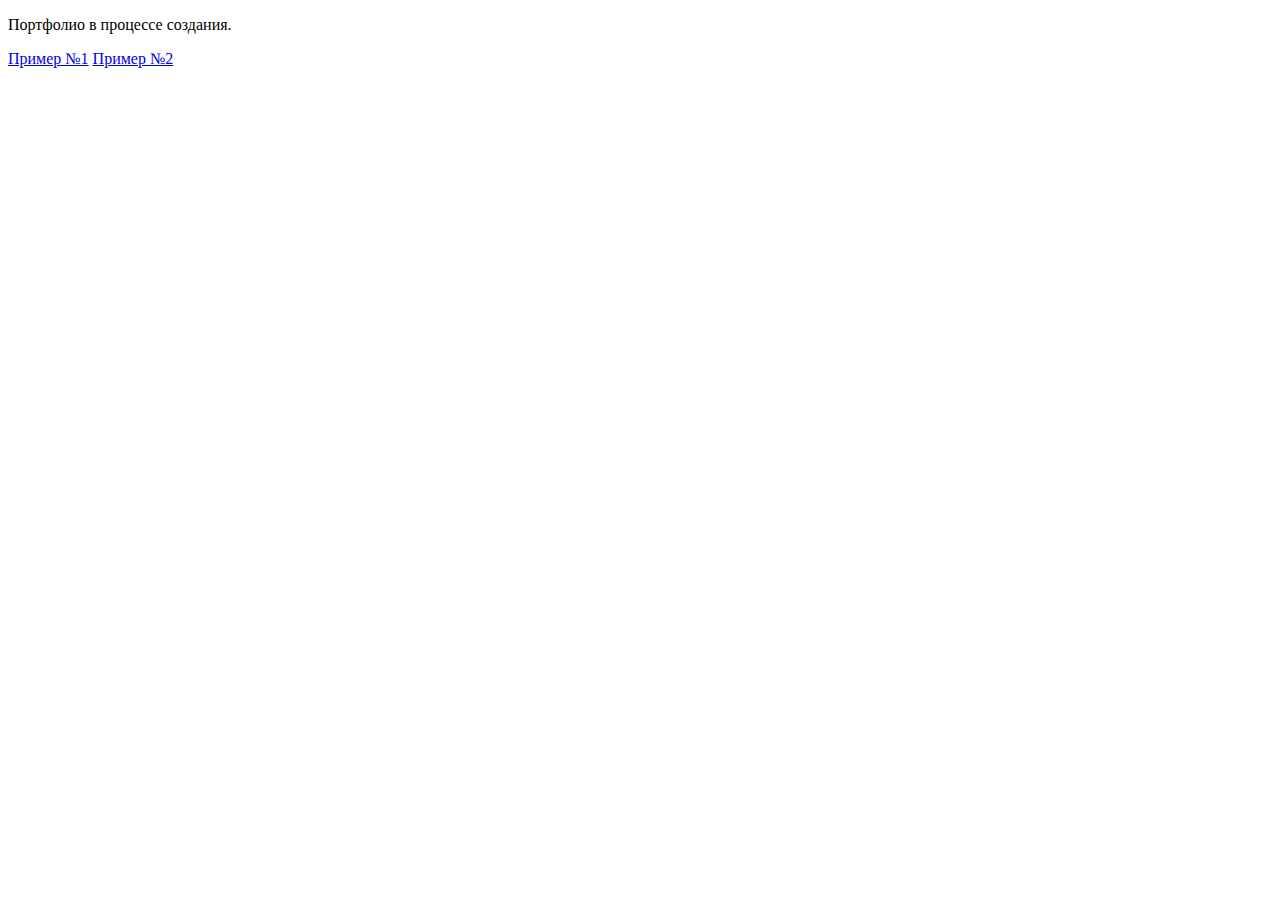
==== index.html @ 435fc552 "Update index.html" ====
<!DOCTYPE html>
<html>
<head>
  <title>
    Front page
  </title>
</head>
<body>
  <p>Портфолио в процессе создания.</p>
  <a href="https://elenaf.github.io/project_one/">Пример №1</a>
  <a href="https://elenaf.github.io/ceki-education/">Пример №2</a>
</body>
</html>
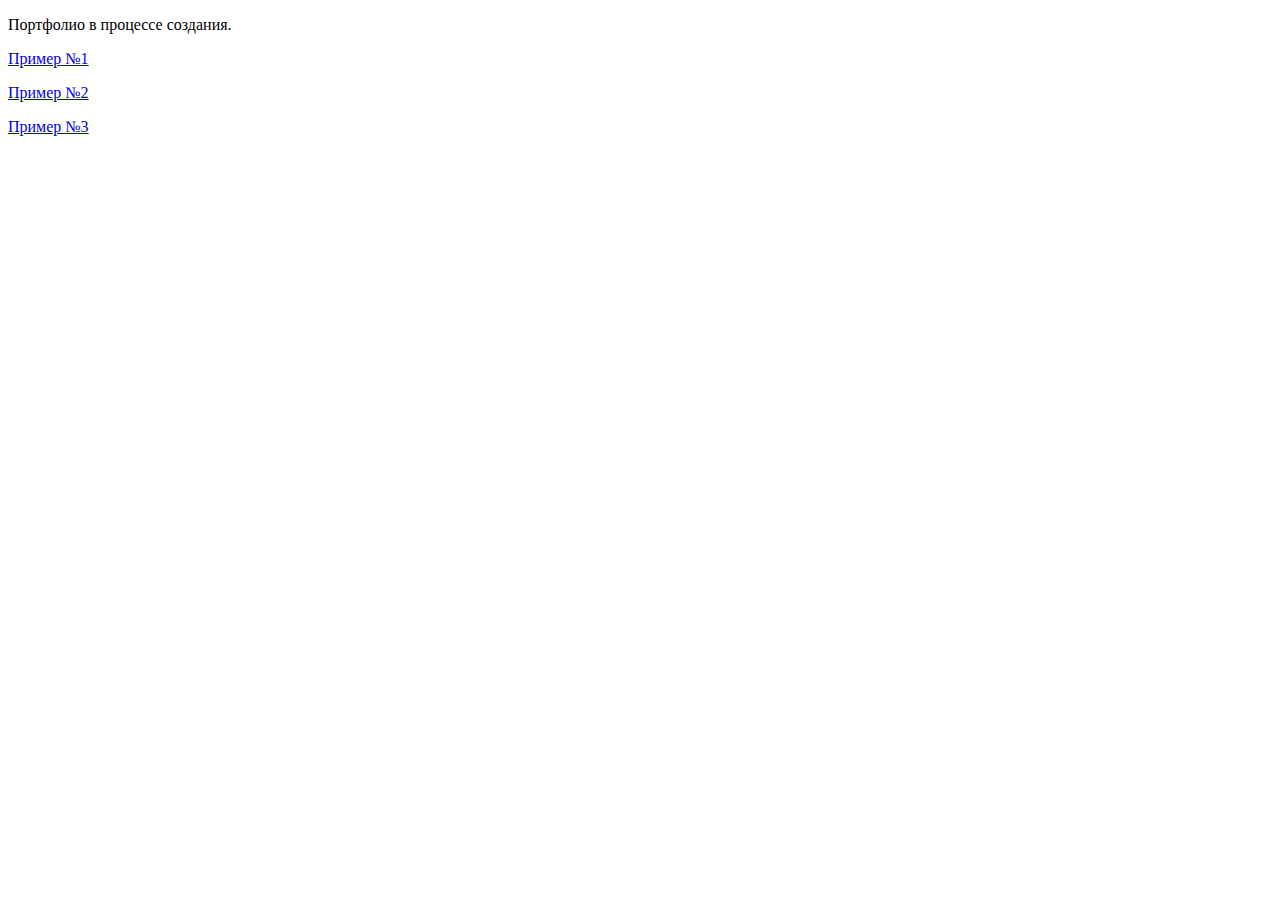
==== commit a2f59b5d: "Update index.html" ====
--- a/index.html
+++ b/index.html
@@ -7,7 +7,9 @@
 </head>
 <body>
   <p>Портфолио в процессе создания.</p>
-  <a href="https://elenaf.github.io/project_one/">Пример №1</a>
-  <a href="https://elenaf.github.io/ceki-education/">Пример №2</a>
+  <p><a href="https://elenaf.github.io/project_one/">Пример №1</a></p>
+  <p><a href="https://elenaf.github.io/ceki-education/">Пример №2</a></p>
+  <p><a href="https://elenaf.github.io/cats_feeder1/">Пример №3</a></p>
+  
 </body>
 </html>
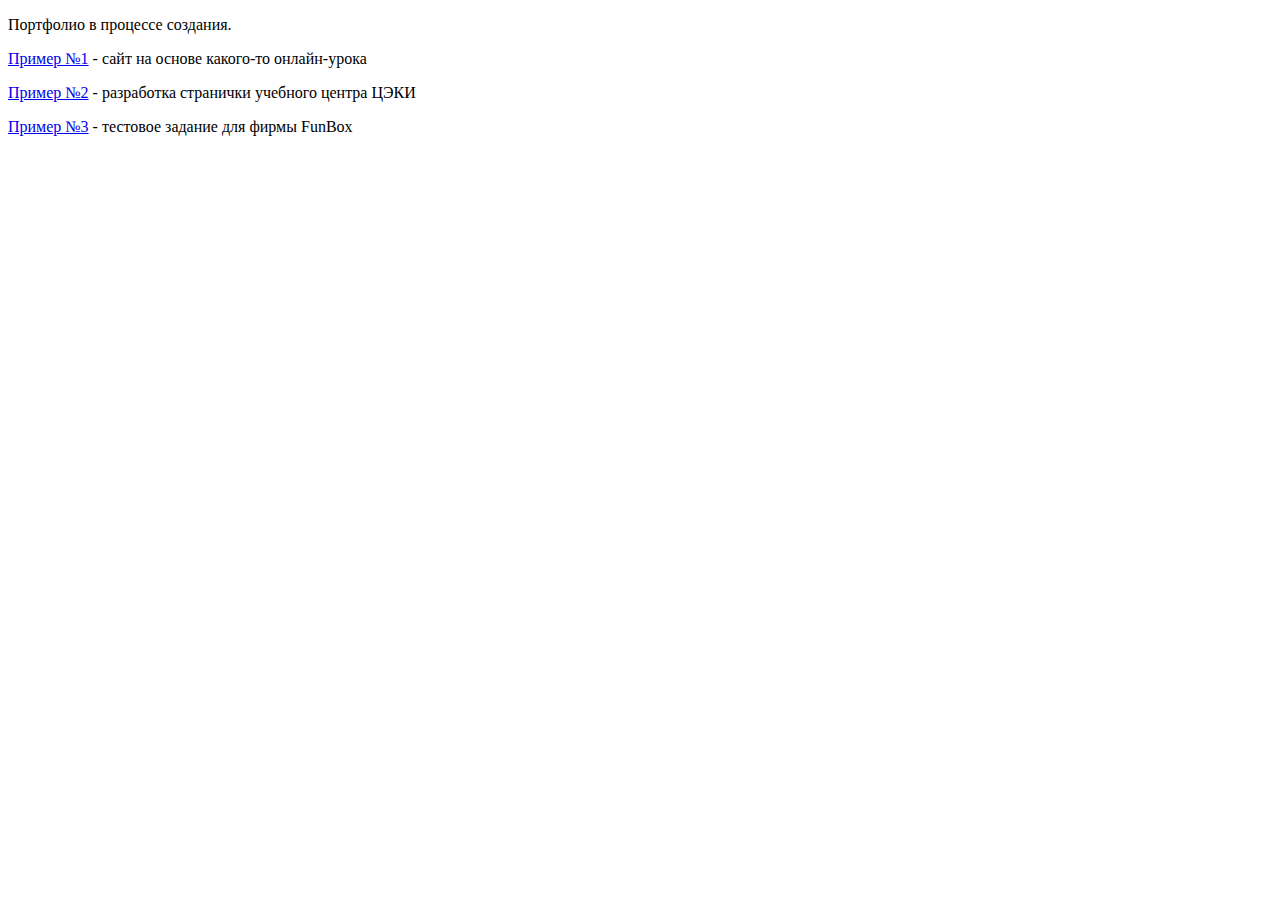
==== commit 58fee564: "Update index.html" ====
--- a/index.html
+++ b/index.html
@@ -7,9 +7,9 @@
 </head>
 <body>
   <p>Портфолио в процессе создания.</p>
-  <p><a href="https://elenaf.github.io/project_one/">Пример №1</a></p>
-  <p><a href="https://elenaf.github.io/ceki-education/">Пример №2</a></p>
-  <p><a href="https://elenaf.github.io/cats_feeder1/">Пример №3</a></p>
+  <p><a href="https://elenaf.github.io/project_one/">Пример №1</a> - сайт на основе какого-то онлайн-урока</p>
+  <p><a href="https://elenaf.github.io/ceki-education/">Пример №2</a> - разработка странички учебного центра ЦЭКИ</p>
+  <p><a href="https://elenaf.github.io/cats_feeder1/">Пример №3</a> - тестовое задание для фирмы FunBox</p>
   
 </body>
 </html>
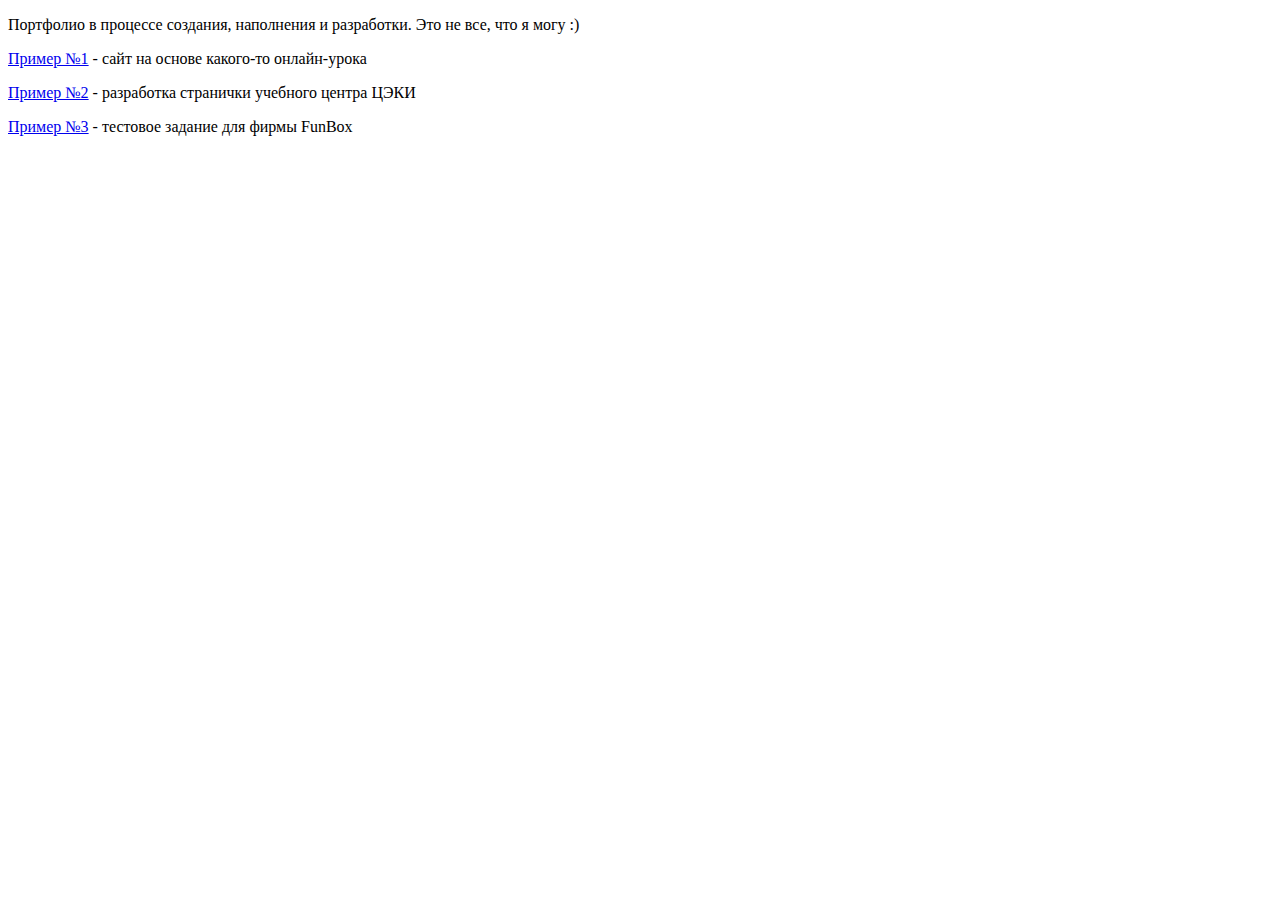
==== commit 26975dd0: "Update index.html" ====
--- a/index.html
+++ b/index.html
@@ -6,7 +6,7 @@
   </title>
 </head>
 <body>
-  <p>Портфолио в процессе создания.</p>
+  <p>Портфолио в процессе создания, наполнения и разработки. Это не все, что я могу :)</p>
   <p><a href="https://elenaf.github.io/project_one/">Пример №1</a> - сайт на основе какого-то онлайн-урока</p>
   <p><a href="https://elenaf.github.io/ceki-education/">Пример №2</a> - разработка странички учебного центра ЦЭКИ</p>
   <p><a href="https://elenaf.github.io/cats_feeder1/">Пример №3</a> - тестовое задание для фирмы FunBox</p>
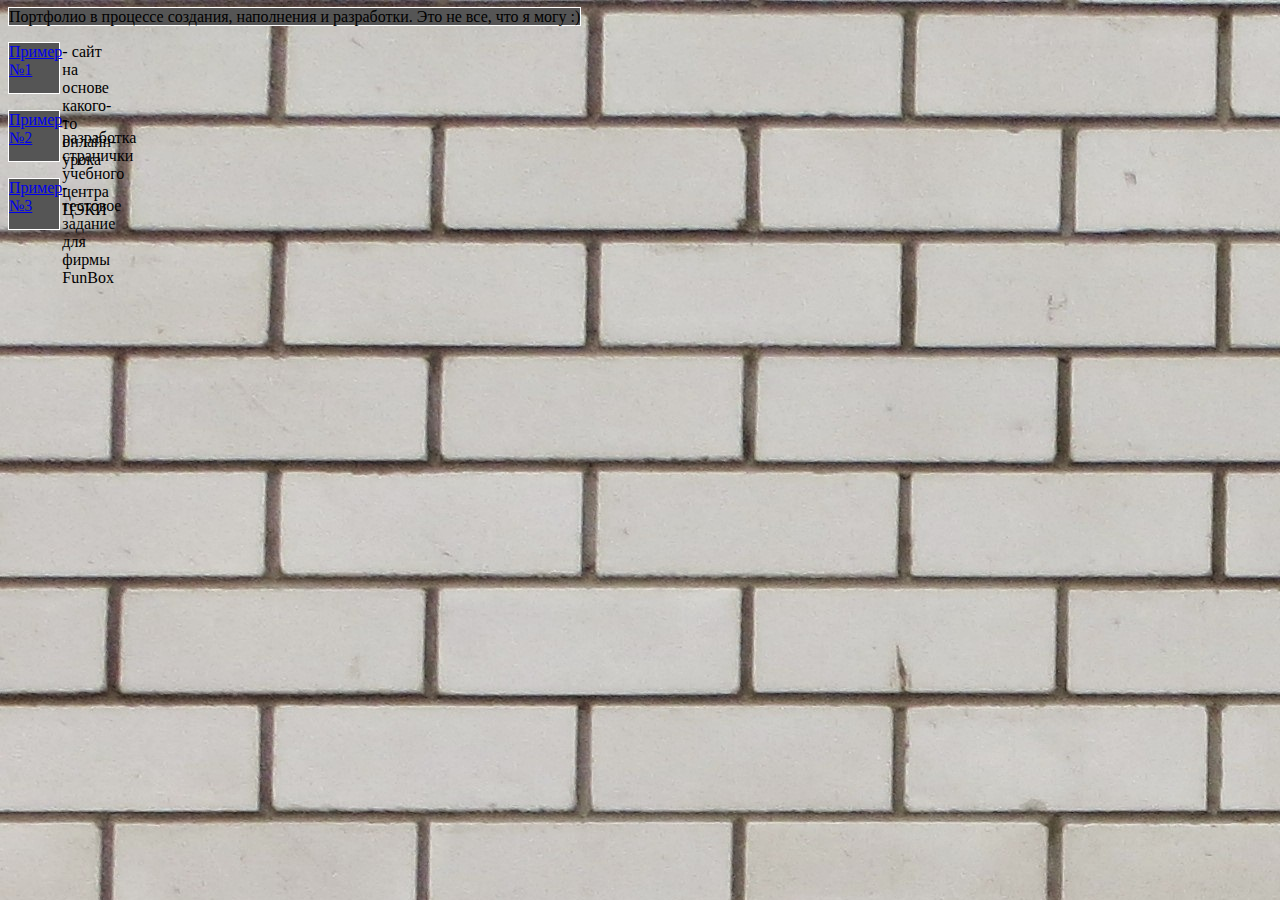
==== commit 7e2ef2db: "Update index.html" ====
--- a/index.html
+++ b/index.html
@@ -4,6 +4,7 @@
   <title>
     Front page
   </title>
+  <link rel="stylesheet" type="text/css" href="style.css">
 </head>
 <body>
   <p>Портфолио в процессе создания, наполнения и разработки. Это не все, что я могу :)</p>
--- a/style.css
+++ b/style.css
@@ -0,0 +1,17 @@
+body {
+  background-image: url("632d61_04a6fb4bdd124f4da451c61448d3a8b5_mv2_d_4000_3000_s_4_2.jpg");
+  background-repeat: no-repeat;
+}
+
+p {
+  display: flex;
+  width: 50px;
+  height: 50px;
+  justify-content: space-around;
+  border: 1px solid white;
+  background-color: #555555;
+}
+
+p:first-child {
+  display: inline;
+}
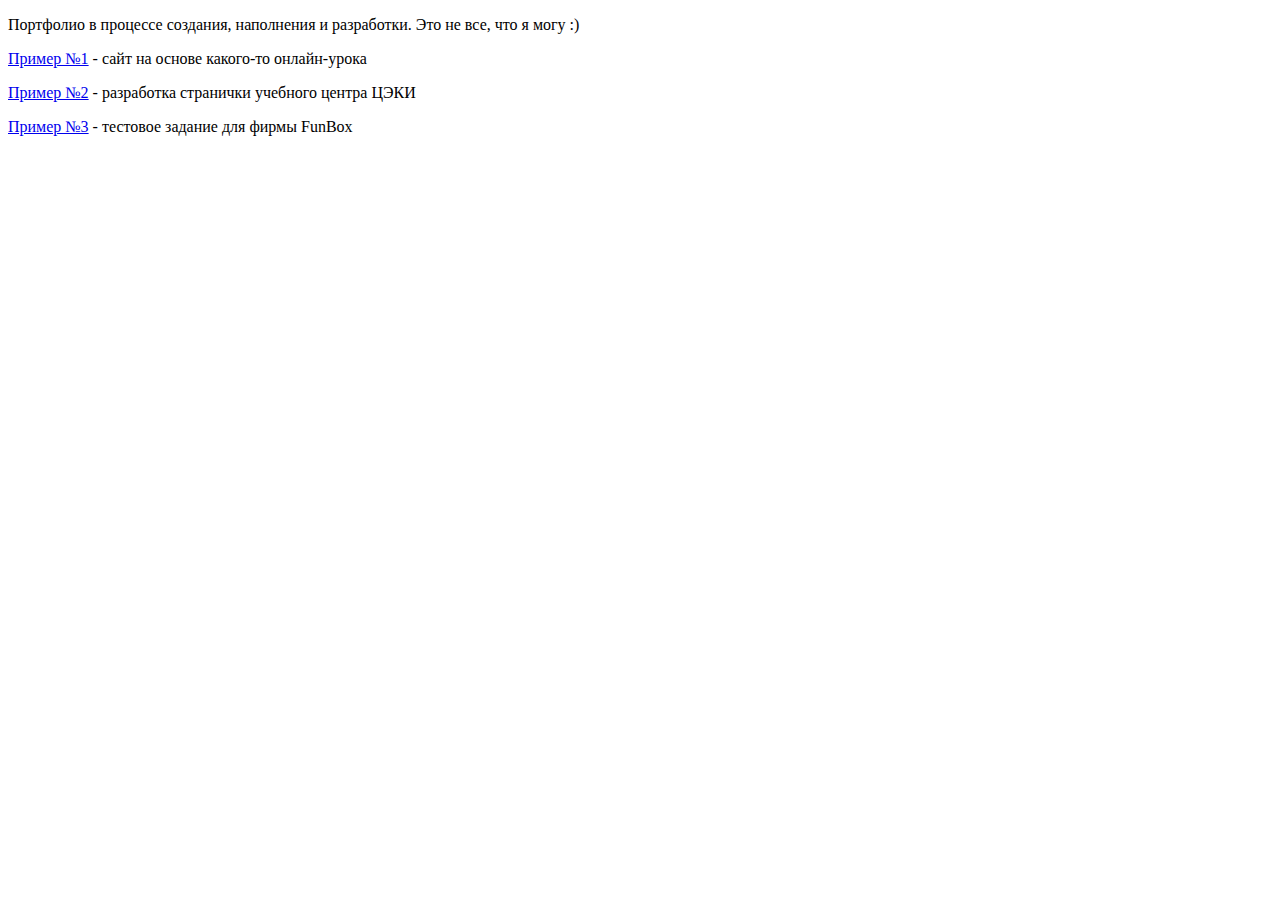
==== commit 925fbce6: "Update index.html" ====
--- a/index.html
+++ b/index.html
@@ -4,7 +4,6 @@
   <title>
     Front page
   </title>
-  <link rel="stylesheet" type="text/css" href="style.css">
 </head>
 <body>
   <p>Портфолио в процессе создания, наполнения и разработки. Это не все, что я могу :)</p>
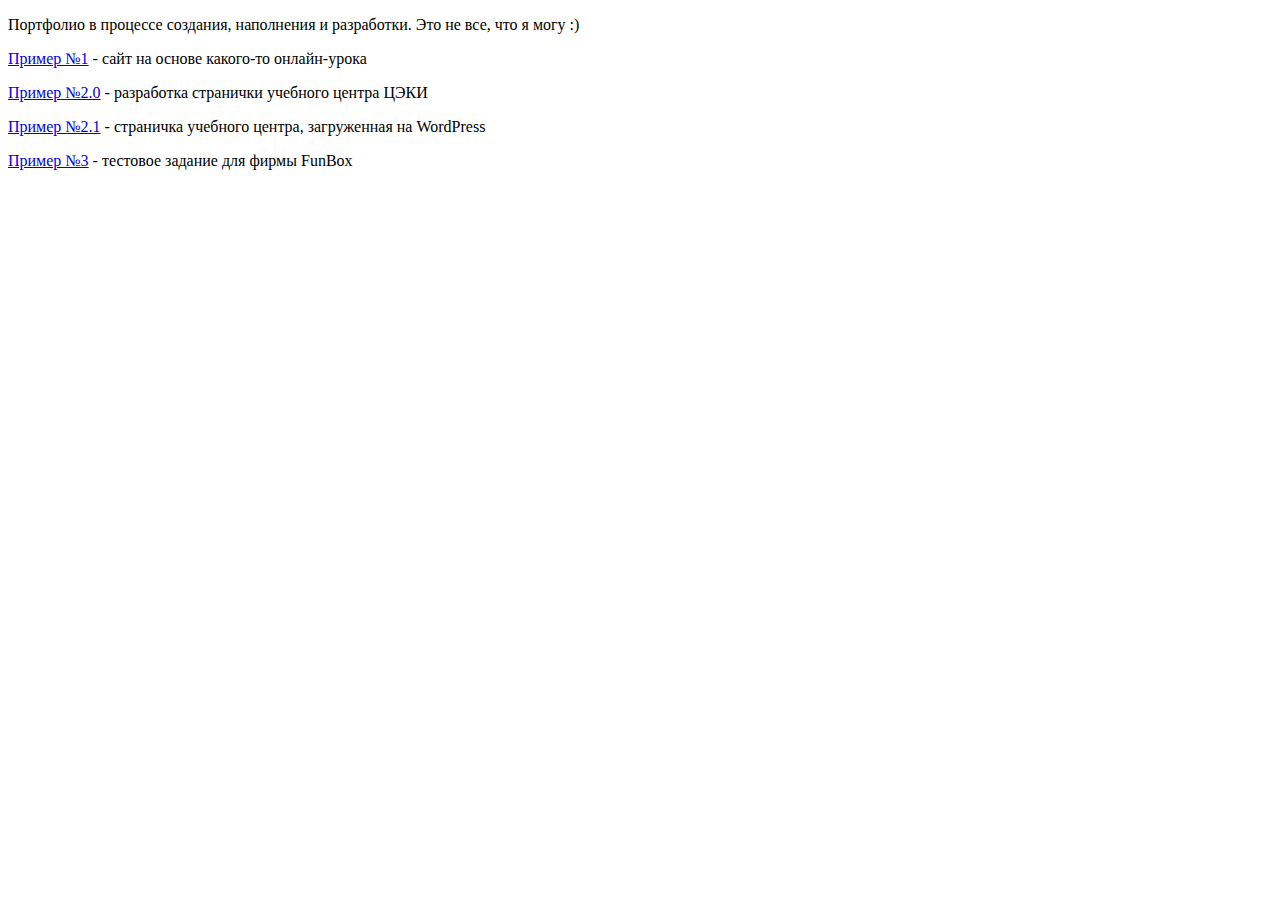
==== commit c174641d: "Update index.html" ====
--- a/index.html
+++ b/index.html
@@ -8,7 +8,8 @@
 <body>
   <p>Портфолио в процессе создания, наполнения и разработки. Это не все, что я могу :)</p>
   <p><a href="https://elenaf.github.io/project_one/">Пример №1</a> - сайт на основе какого-то онлайн-урока</p>
-  <p><a href="https://elenaf.github.io/ceki-education/">Пример №2</a> - разработка странички учебного центра ЦЭКИ</p>
+  <p><a href="https://elenaf.github.io/ceki-education/">Пример №2.0</a> - разработка странички учебного центра ЦЭКИ</p>
+  <p><a href="http://ceki-edu.000webhostapp.com/">Пример №2.1</a> - страничка учебного центра, загруженная на WordPress</p>
   <p><a href="https://elenaf.github.io/cats_feeder1/">Пример №3</a> - тестовое задание для фирмы FunBox</p>
   
 </body>
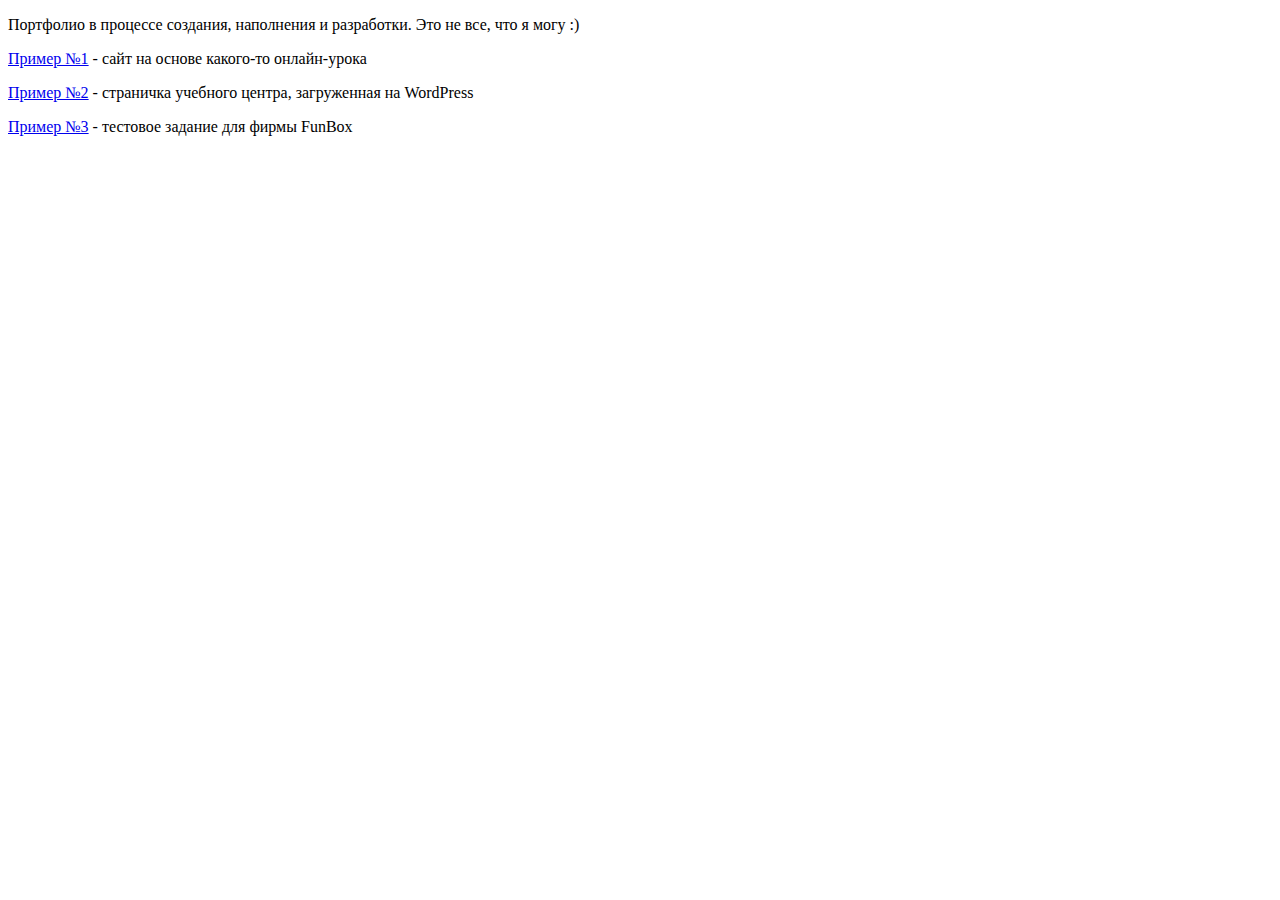
==== commit 345bcd3e: "Update index.html" ====
--- a/index.html
+++ b/index.html
@@ -8,8 +8,7 @@
 <body>
   <p>Портфолио в процессе создания, наполнения и разработки. Это не все, что я могу :)</p>
   <p><a href="https://elenaf.github.io/project_one/">Пример №1</a> - сайт на основе какого-то онлайн-урока</p>
-  <p><a href="https://elenaf.github.io/ceki-education/">Пример №2.0</a> - разработка странички учебного центра ЦЭКИ</p>
-  <p><a href="http://ceki-edu.000webhostapp.com/">Пример №2.1</a> - страничка учебного центра, загруженная на WordPress</p>
+  <p><a href="http://ceki-edu.000webhostapp.com/">Пример №2</a> - страничка учебного центра, загруженная на WordPress</p>
   <p><a href="https://elenaf.github.io/cats_feeder1/">Пример №3</a> - тестовое задание для фирмы FunBox</p>
   
 </body>
